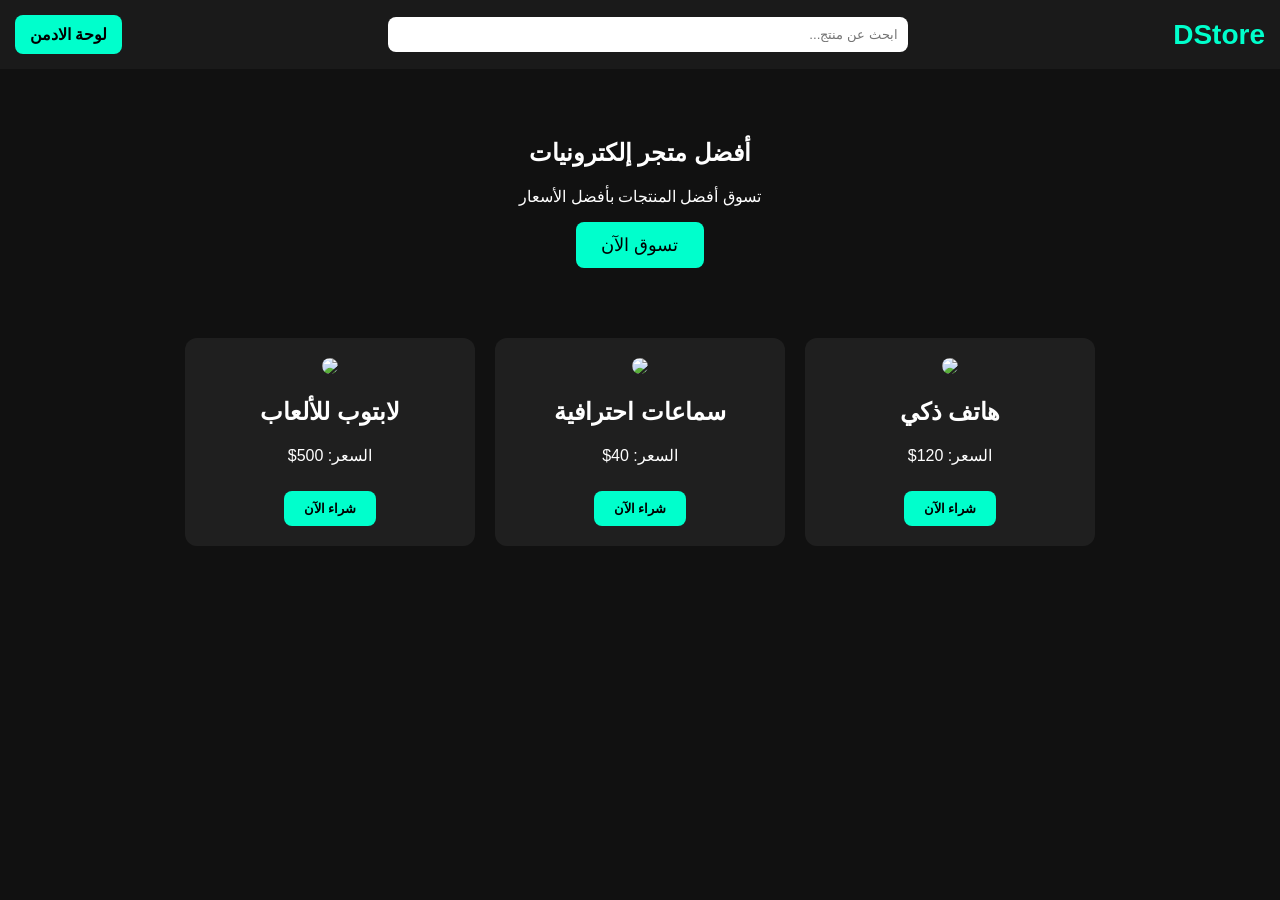
==== index.html @ adf39ea6 "Add files via upload" ====
<!DOCTYPE html>
<html lang="ar" dir="rtl">

<head>
  <meta charset="UTF-8">
  <meta name="viewport" content="width=device-width, initial-scale=1.0">

  <title>DStore Ultimate</title>

  <link rel="stylesheet" href="style.css">

  <script src="https://cdn.jsdelivr.net/npm/@supabase/supabase-js"></script>
</head>

<body>

  <header class="header">
    <div class="logo">DStore</div>

    <input type="text" placeholder="ابحث عن منتج..." class="search">

    <a href="admin.html" class="admin-btn">لوحة الادمن</a>
  </header>

  <section class="hero">
    <h1>أفضل متجر إلكترونيات</h1>
    <p>تسوق أفضل المنتجات بأفضل الأسعار</p>
    <button>تسوق الآن</button>
  </section>

  <section class="products">

    <div class="product">
      <img src="https://i.imgur.com/8zQZ5FQ.png">
      <h2>هاتف ذكي</h2>
      <p>السعر: 120$</p>
      <button onclick="buy('هاتف ذكي')">شراء الآن</button>
    </div>

    <div class="product">
      <img src="https://i.imgur.com/MN6Hu4z.png">
      <h2>سماعات احترافية</h2>
      <p>السعر: 40$</p>
      <button onclick="buy('سماعات احترافية')">شراء الآن</button>
    </div>

    <div class="product">
      <img src="https://i.imgur.com/0h7Qx7K.png">
      <h2>لابتوب للألعاب</h2>
      <p>السعر: 500$</p>
      <button onclick="buy('لابتوب للألعاب')">شراء الآن</button>
    </div>

  </section>

  <script src="script.js"></script>

</body>

</html>
---- style.css ----
body{
    margin:0;
    font-family:Arial;
    background:#111;
    color:white;
}

.header{
    display:flex;
    justify-content:space-between;
    align-items:center;
    padding:15px;
    background:#1a1a1a;
}

.logo{
    font-size:28px;
    font-weight:bold;
    color:#00ffcc;
}

.search{
    width:40%;
    padding:10px;
    border:none;
    border-radius:8px;
}

.admin-btn{
    background:#00ffcc;
    color:black;
    padding:10px 15px;
    text-decoration:none;
    border-radius:8px;
    font-weight:bold;
}

.hero{
    text-align:center;
    padding:50px 20px;
}

.hero button{
    padding:12px 25px;
    border:none;
    background:#00ffcc;
    font-size:18px;
    border-radius:8px;
    cursor:pointer;
}

.products{
    display:flex;
    flex-wrap:wrap;
    justify-content:center;
    gap:20px;
    padding:20px;
}

.product{
    background:#1f1f1f;
    padding:20px;
    border-radius:12px;
    width:250px;
    text-align:center;
}

.product img{
    width:100%;
    border-radius:10px;
}

.product button{
    margin-top:10px;
    padding:10px 20px;
    border:none;
    background:#00ffcc;
    border-radius:8px;
    cursor:pointer;
    font-weight:bold;
}
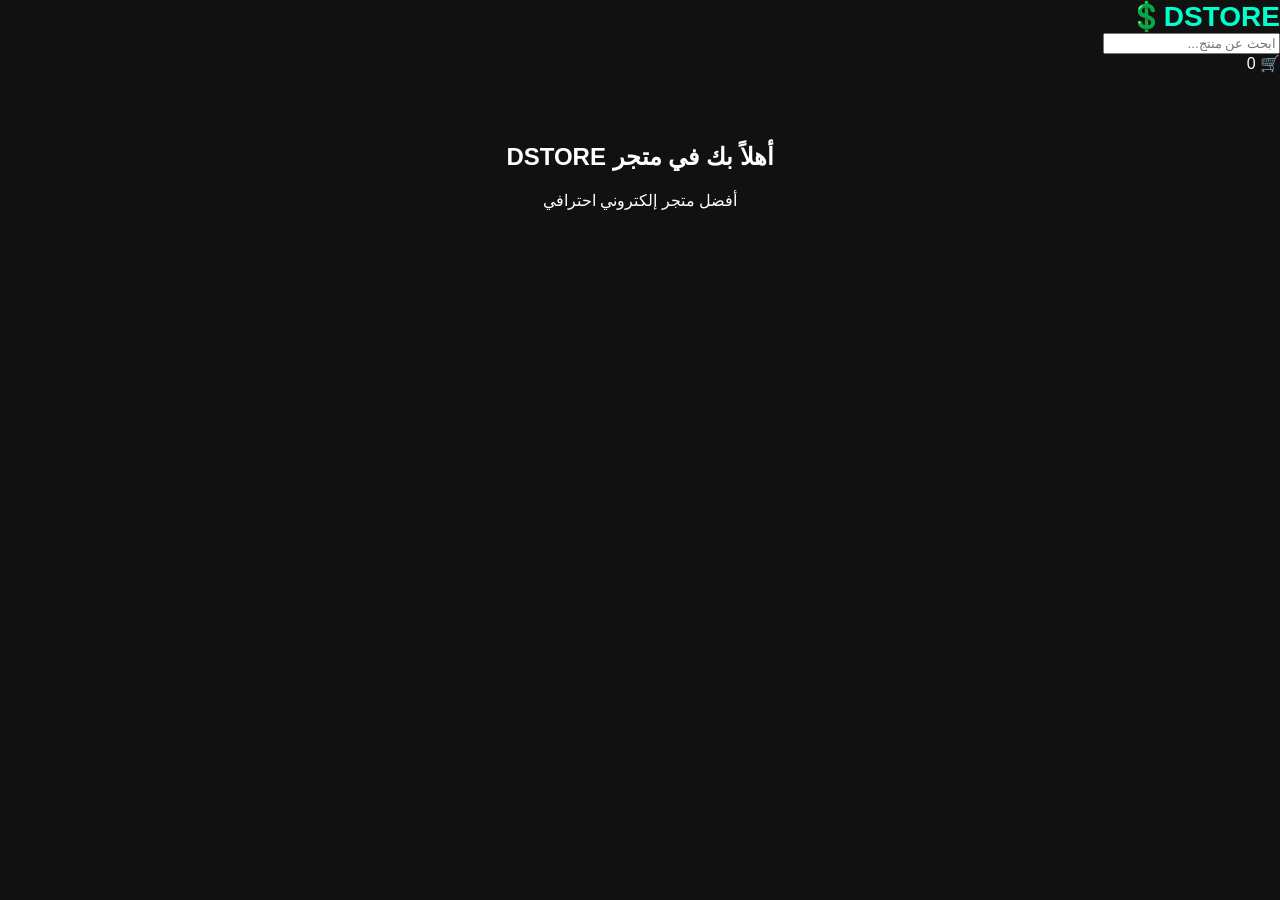
==== commit 130537de: "Refactor index.html for DSTORE branding and layout" ====
--- a/index.html
+++ b/index.html
@@ -1,60 +1,28 @@
 <!DOCTYPE html>
 <html lang="ar" dir="rtl">
-
 <head>
-  <meta charset="UTF-8">
-  <meta name="viewport" content="width=device-width, initial-scale=1.0">
-
-  <title>DStore Ultimate</title>
-
-  <link rel="stylesheet" href="style.css">
-
-  <script src="https://cdn.jsdelivr.net/npm/@supabase/supabase-js"></script>
+<meta charset="UTF-8">
+<meta name="viewport" content="width=device-width, initial-scale=1.0">
+<title>DSTORE</title>
+<link rel="stylesheet" href="style.css">
 </head>
-
 <body>
 
-  <header class="header">
-    <div class="logo">DStore</div>
+<header>
+<div class="logo">DSTORE💲</div>
+<input type="text" id="search" placeholder="ابحث عن منتج...">
+<div class="cart">
+🛒 <span id="cart-count">0</span>
+</div>
+</header>
 
-    <input type="text" placeholder="ابحث عن منتج..." class="search">
+<section class="hero">
+<h1>أهلاً بك في متجر DSTORE</h1>
+<p>أفضل متجر إلكتروني احترافي</p>
+</section>
 
-    <a href="admin.html" class="admin-btn">لوحة الادمن</a>
-  </header>
+<section class="products" id="products"></section>
 
-  <section class="hero">
-    <h1>أفضل متجر إلكترونيات</h1>
-    <p>تسوق أفضل المنتجات بأفضل الأسعار</p>
-    <button>تسوق الآن</button>
-  </section>
-
-  <section class="products">
-
-    <div class="product">
-      <img src="https://i.imgur.com/8zQZ5FQ.png">
-      <h2>هاتف ذكي</h2>
-      <p>السعر: 120$</p>
-      <button onclick="buy('هاتف ذكي')">شراء الآن</button>
-    </div>
-
-    <div class="product">
-      <img src="https://i.imgur.com/MN6Hu4z.png">
-      <h2>سماعات احترافية</h2>
-      <p>السعر: 40$</p>
-      <button onclick="buy('سماعات احترافية')">شراء الآن</button>
-    </div>
-
-    <div class="product">
-      <img src="https://i.imgur.com/0h7Qx7K.png">
-      <h2>لابتوب للألعاب</h2>
-      <p>السعر: 500$</p>
-      <button onclick="buy('لابتوب للألعاب')">شراء الآن</button>
-    </div>
-
-  </section>
-
-  <script src="script.js"></script>
-
+<script src="script.js"></script>
 </body>
-
-</html>+</html>
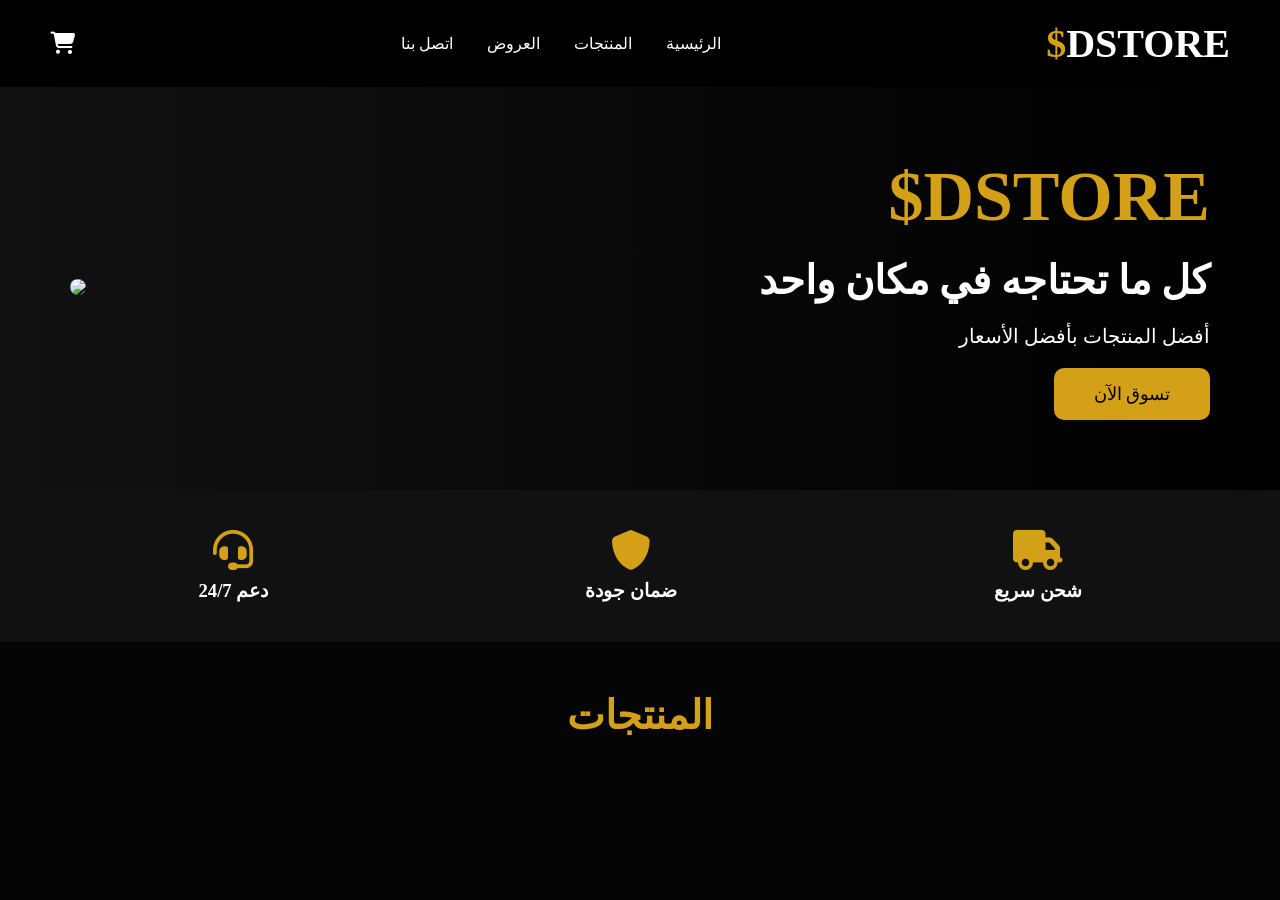
==== commit d041ada3: "Add files via upload" ====
--- a/index.html
+++ b/index.html
@@ -4,25 +4,104 @@
 <meta charset="UTF-8">
 <meta name="viewport" content="width=device-width, initial-scale=1.0">
 <title>DSTORE</title>
+
 <link rel="stylesheet" href="style.css">
+
+<link rel="stylesheet"
+href="https://cdnjs.cloudflare.com/ajax/libs/font-awesome/6.5.1/css/all.min.css"/>
+
+<script type="module" src="firebase.js"></script>
+<script type="module" src="script.js"></script>
+
 </head>
 <body>
 
 <header>
-<div class="logo">DSTORE💲</div>
-<input type="text" id="search" placeholder="ابحث عن منتج...">
-<div class="cart">
-🛒 <span id="cart-count">0</span>
+
+<div class="logo">
+DSTORE<span>$</span>
 </div>
+
+<nav>
+<a href="#">الرئيسية</a>
+<a href="#products">المنتجات</a>
+<a href="#">العروض</a>
+<a href="#">اتصل بنا</a>
+</nav>
+
+<div class="icons">
+<i class="fa-solid fa-cart-shopping"></i>
+</div>
+
 </header>
 
 <section class="hero">
-<h1>أهلاً بك في متجر DSTORE</h1>
-<p>أفضل متجر إلكتروني احترافي</p>
+
+<div class="hero-text">
+<h1>DSTORE$</h1>
+<h2>كل ما تحتاجه في مكان واحد</h2>
+<p>أفضل المنتجات بأفضل الأسعار</p>
+<button>تسوق الآن</button>
+</div>
+
+<div class="hero-img">
+<img src="https://images.unsplash.com/photo-1511707171634-5f897ff02aa9">
+</div>
+
 </section>
 
-<section class="products" id="products"></section>
+<section class="features">
 
-<script src="script.js"></script>
+<div class="feature">
+<i class="fa-solid fa-truck"></i>
+<h3>شحن سريع</h3>
+</div>
+
+<div class="feature">
+<i class="fa-solid fa-shield"></i>
+<h3>ضمان جودة</h3>
+</div>
+
+<div class="feature">
+<i class="fa-solid fa-headset"></i>
+<h3>دعم 24/7</h3>
+</div>
+
+</section>
+
+<section class="products" id="products">
+
+<h2>المنتجات</h2>
+
+<div class="products-container" id="productsContainer">
+
+</div>
+
+</section>
+
+<div class="order-modal" id="orderModal">
+
+<div class="modal-content">
+
+<h2>إتمام الطلب</h2>
+
+<input type="text" id="customerName" placeholder="الاسم">
+
+<input type="text" id="customerPhone" placeholder="رقم الهاتف">
+
+<input type="text" id="customerAddress" placeholder="العنوان">
+
+<select id="paymentMethod">
+<option>فودافون كاش</option>
+<option>اتصالات كاش</option>
+<option>Visa</option>
+</select>
+
+<button id="confirmOrder">تأكيد الطلب</button>
+
+</div>
+
+</div>
+
 </body>
-</html>
+</html>
--- a/style.css
+++ b/style.css
@@ -1,81 +1,204 @@
+*{
+margin:0;
+padding:0;
+box-sizing:border-box;
+font-family:Tahoma;
+}
+
 body{
-    margin:0;
-    font-family:Arial;
-    background:#111;
-    color:white;
-}
-
-.header{
-    display:flex;
-    justify-content:space-between;
-    align-items:center;
-    padding:15px;
-    background:#1a1a1a;
+background:#050505;
+color:white;
+}
+
+header{
+display:flex;
+justify-content:space-between;
+align-items:center;
+padding:20px 50px;
+background:#000;
+position:sticky;
+top:0;
+z-index:1000;
 }
 
 .logo{
-    font-size:28px;
-    font-weight:bold;
-    color:#00ffcc;
-}
-
-.search{
-    width:40%;
-    padding:10px;
-    border:none;
-    border-radius:8px;
-}
-
-.admin-btn{
-    background:#00ffcc;
-    color:black;
-    padding:10px 15px;
-    text-decoration:none;
-    border-radius:8px;
-    font-weight:bold;
+font-size:40px;
+font-weight:bold;
+color:#fff;
+}
+
+.logo span{
+color:#d4a017;
+}
+
+nav a{
+color:white;
+text-decoration:none;
+margin:0 15px;
+transition:.3s;
+}
+
+nav a:hover{
+color:#d4a017;
+}
+
+.icons{
+font-size:22px;
+cursor:pointer;
 }
 
 .hero{
-    text-align:center;
-    padding:50px 20px;
+display:flex;
+justify-content:space-between;
+align-items:center;
+padding:70px;
+background:linear-gradient(to left,#000,#111);
+}
+
+.hero-text h1{
+font-size:70px;
+color:#d4a017;
+}
+
+.hero-text h2{
+font-size:40px;
+margin:20px 0;
+}
+
+.hero-text p{
+font-size:20px;
+margin-bottom:20px;
 }
 
 .hero button{
-    padding:12px 25px;
-    border:none;
-    background:#00ffcc;
-    font-size:18px;
-    border-radius:8px;
-    cursor:pointer;
+padding:15px 40px;
+border:none;
+background:#d4a017;
+color:#000;
+font-size:18px;
+cursor:pointer;
+border-radius:10px;
+}
+
+.hero-img img{
+width:450px;
+border-radius:20px;
+}
+
+.features{
+display:flex;
+justify-content:space-around;
+padding:40px;
+background:#111;
+}
+
+.feature{
+text-align:center;
+}
+
+.feature i{
+font-size:40px;
+color:#d4a017;
+margin-bottom:10px;
 }
 
 .products{
-    display:flex;
-    flex-wrap:wrap;
-    justify-content:center;
-    gap:20px;
-    padding:20px;
-}
-
-.product{
-    background:#1f1f1f;
-    padding:20px;
-    border-radius:12px;
-    width:250px;
-    text-align:center;
-}
-
-.product img{
-    width:100%;
-    border-radius:10px;
-}
-
-.product button{
-    margin-top:10px;
-    padding:10px 20px;
-    border:none;
-    background:#00ffcc;
-    border-radius:8px;
-    cursor:pointer;
-    font-weight:bold;
+padding:50px;
+}
+
+.products h2{
+text-align:center;
+font-size:40px;
+margin-bottom:40px;
+color:#d4a017;
+}
+
+.products-container{
+display:grid;
+grid-template-columns:repeat(auto-fit,minmax(250px,1fr));
+gap:20px;
+}
+
+.product-card{
+background:#111;
+padding:20px;
+border-radius:20px;
+transition:.3s;
+}
+
+.product-card:hover{
+transform:translateY(-10px);
+}
+
+.product-card img{
+width:100%;
+height:220px;
+object-fit:cover;
+border-radius:15px;
+}
+
+.product-card h3{
+margin:15px 0;
+}
+
+.product-card p{
+color:#d4a017;
+font-size:20px;
+}
+
+.product-card button{
+width:100%;
+padding:12px;
+margin-top:15px;
+border:none;
+background:#d4a017;
+color:black;
+font-size:18px;
+border-radius:10px;
+cursor:pointer;
+}
+
+.order-modal{
+position:fixed;
+top:0;
+left:0;
+width:100%;
+height:100%;
+background:rgba(0,0,0,.8);
+display:none;
+justify-content:center;
+align-items:center;
+}
+
+.modal-content{
+background:#111;
+padding:30px;
+border-radius:20px;
+width:350px;
+}
+
+.modal-content h2{
+margin-bottom:20px;
+text-align:center;
+}
+
+.modal-content input,
+.modal-content select{
+width:100%;
+padding:12px;
+margin:10px 0;
+background:#222;
+border:none;
+color:white;
+border-radius:10px;
+}
+
+.modal-content button{
+width:100%;
+padding:12px;
+background:#d4a017;
+border:none;
+font-size:18px;
+border-radius:10px;
+cursor:pointer;
 }
